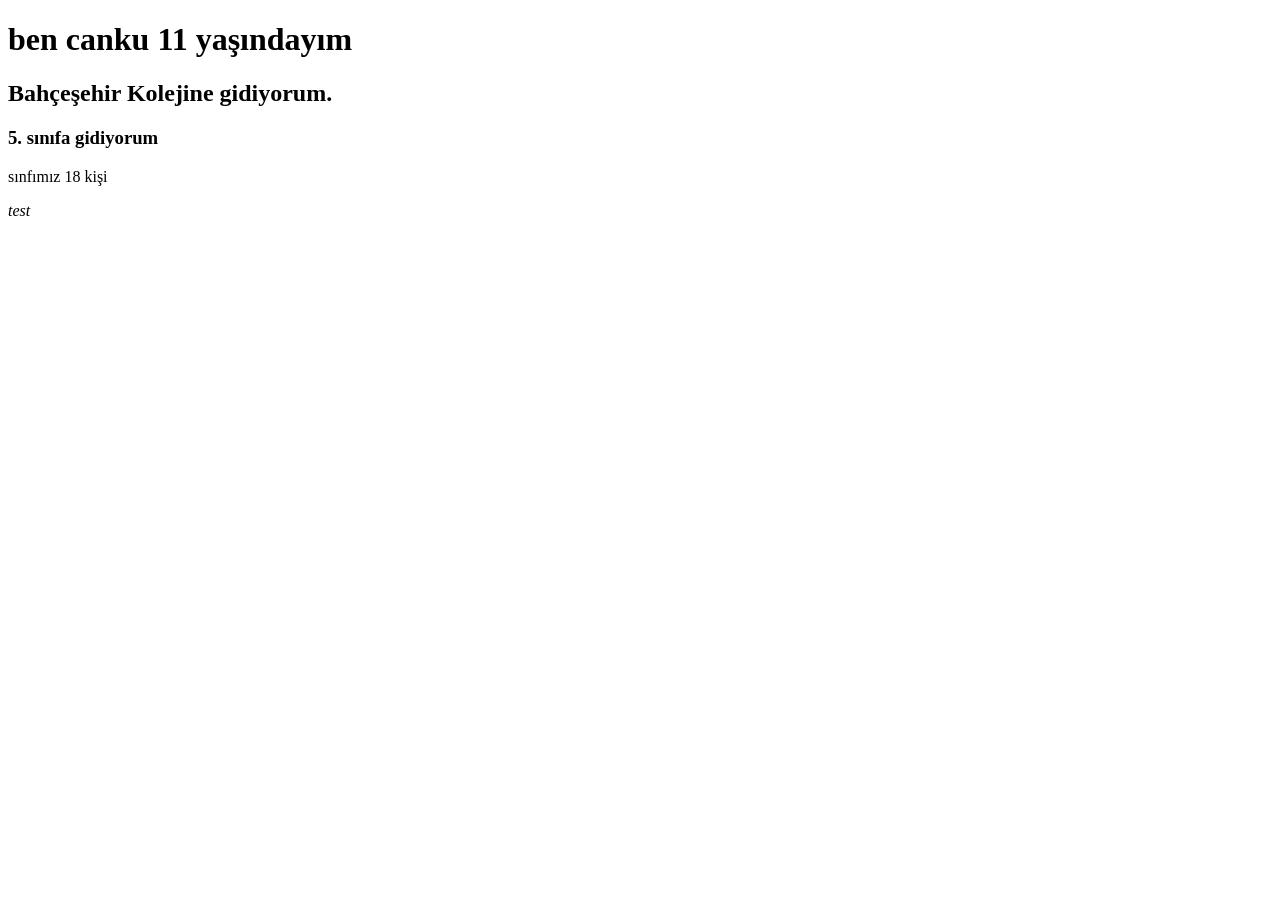
==== M2L3/templates/index.html @ 29d498c0 "m2l3" ====
<!DOCTYPE html>
<html lang="en">
<head>
    <meta charset="UTF-8">
    <meta name="viewport" content="width=device-width, initial-scale=1.0">
    <title>Canku Alkan Web Page</title>
</head>
<body>
    <h1>ben canku 11 yaşındayım</h1>
    <h2>Bahçeşehir Kolejine gidiyorum.</h2>
    <h3>5. sınıfa gidiyorum</h3>
    <p>sınfımız 18 kişi</p>
    <i>test</i>

</body>
</html>
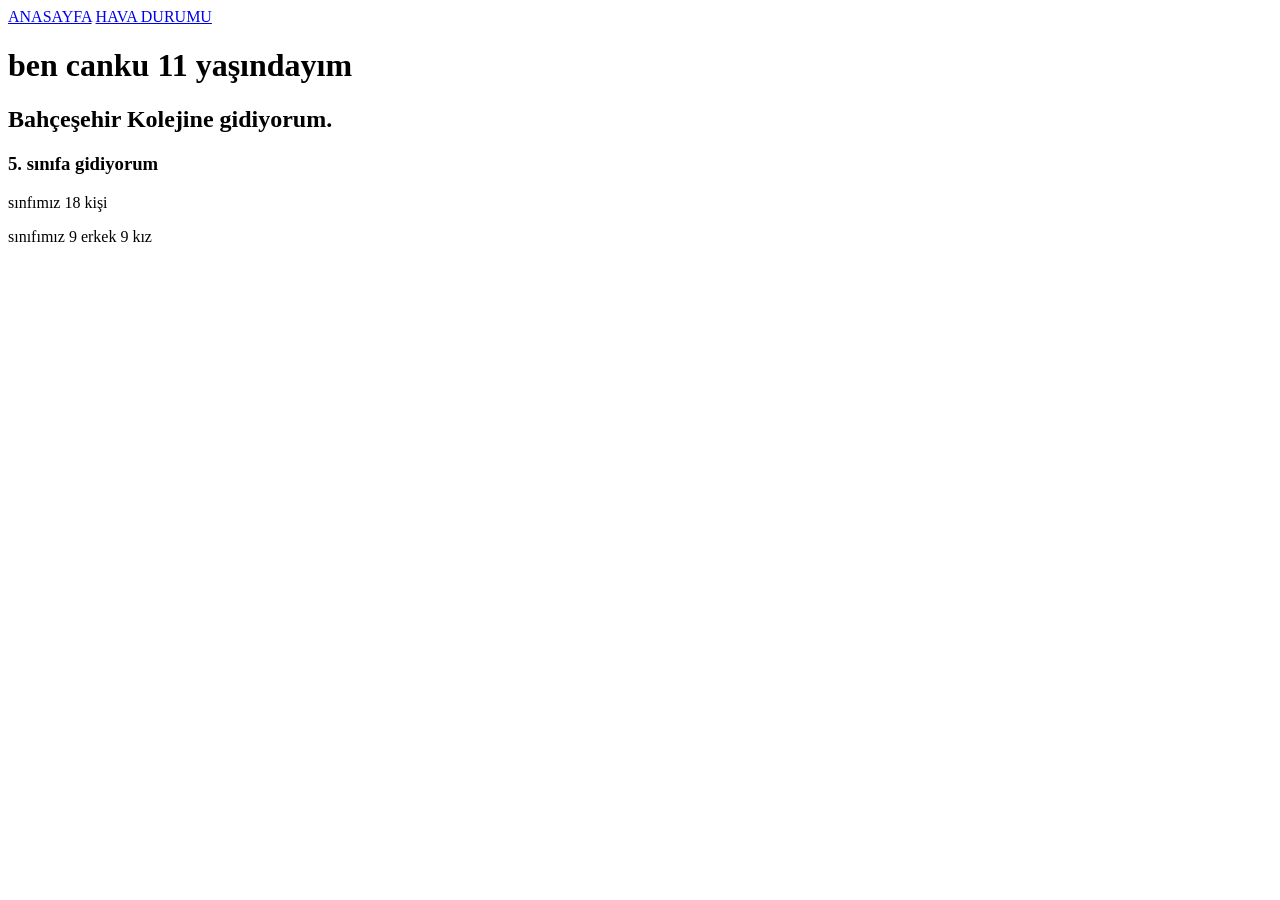
==== commit 36aa3937: "M3L1" ====
--- a/M2L3/templates/index.html
+++ b/M2L3/templates/index.html
@@ -3,14 +3,19 @@
 <head>
     <meta charset="UTF-8">
     <meta name="viewport" content="width=device-width, initial-scale=1.0">
+    <link rel="stylesheet" href="\static\style.css">
+
     <title>Canku Alkan Web Page</title>
+
 </head>
 <body>
+    <a href="anasayfa">ANASAYFA</a>
+    <a href="hava">HAVA DURUMU</a>
     <h1>ben canku 11 yaşındayım</h1>
     <h2>Bahçeşehir Kolejine gidiyorum.</h2>
     <h3>5. sınıfa gidiyorum</h3>
     <p>sınfımız 18 kişi</p>
-    <i>test</i>
+    <p>sınıfımız 9 erkek 9 kız</p>
 
 </body>
 </html>
